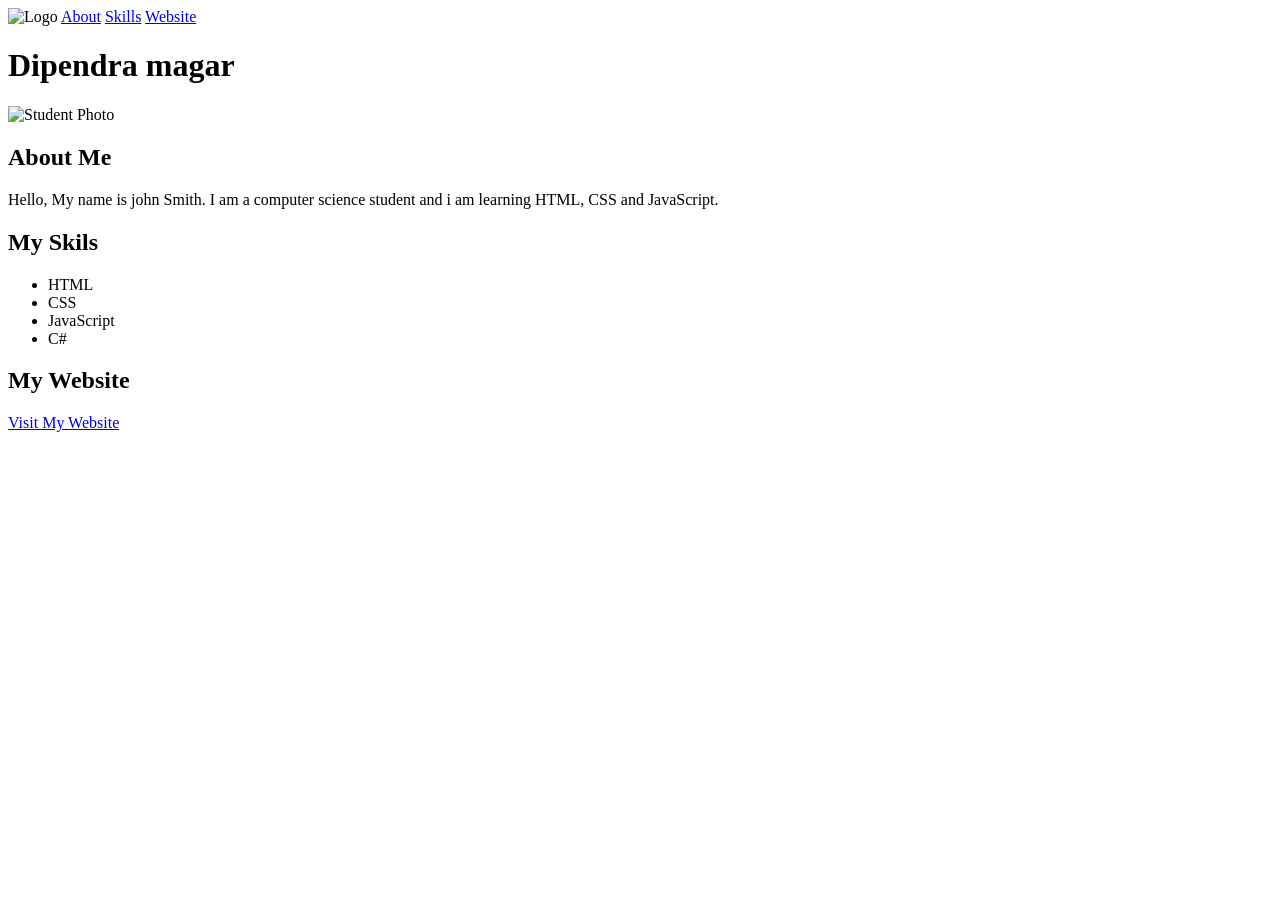
==== week4classtask.html @ 1599fb68 "Dipen" ====
<!DOCTYPE html>
<html lang="en">
<head>
    <meta charset="UTF-8">
    <meta name="viewport" content="width=device-width, initial-scale=1.0">
    <title>John Smith</title>
  <link rel="stylesheet" href="style.css/css">
</head>
<body>

   
  <header>
    <nav>
      <img src="logo.png" alt="Logo">
      <a href="#about">About</a>
      <a href="#skills">Skills</a>
      <a href="#website">Website</a>
    </nav>
  </header>
  <main>
    <selection class="profile">
        <h1>Dipendra magar</h1>
        <img src="Student" alt="Student Photo">
    <selection id=" about">
        <h2>About Me</h2>
        <P>
            Hello, My name is john Smith. I am a computer science
            student and i am learning HTML, CSS and JavaScript.
        </P>
        <selection id=" Skills">
            <h2>My Skils</h2>
            <ul>
              <li>HTML</li>
              <li>CSS</li> 
              <li>JavaScript</li>
              <li>C#</li> 
            </ul>
        <selection id="Websites">
            <h2>My Website</h2>
              <p><a href="https://www.example.com"
                 target="_blank" rel="noopener">Visit My Website</a></p>

       
    </selection>
    </selection>
  </main>



</body>
</html>
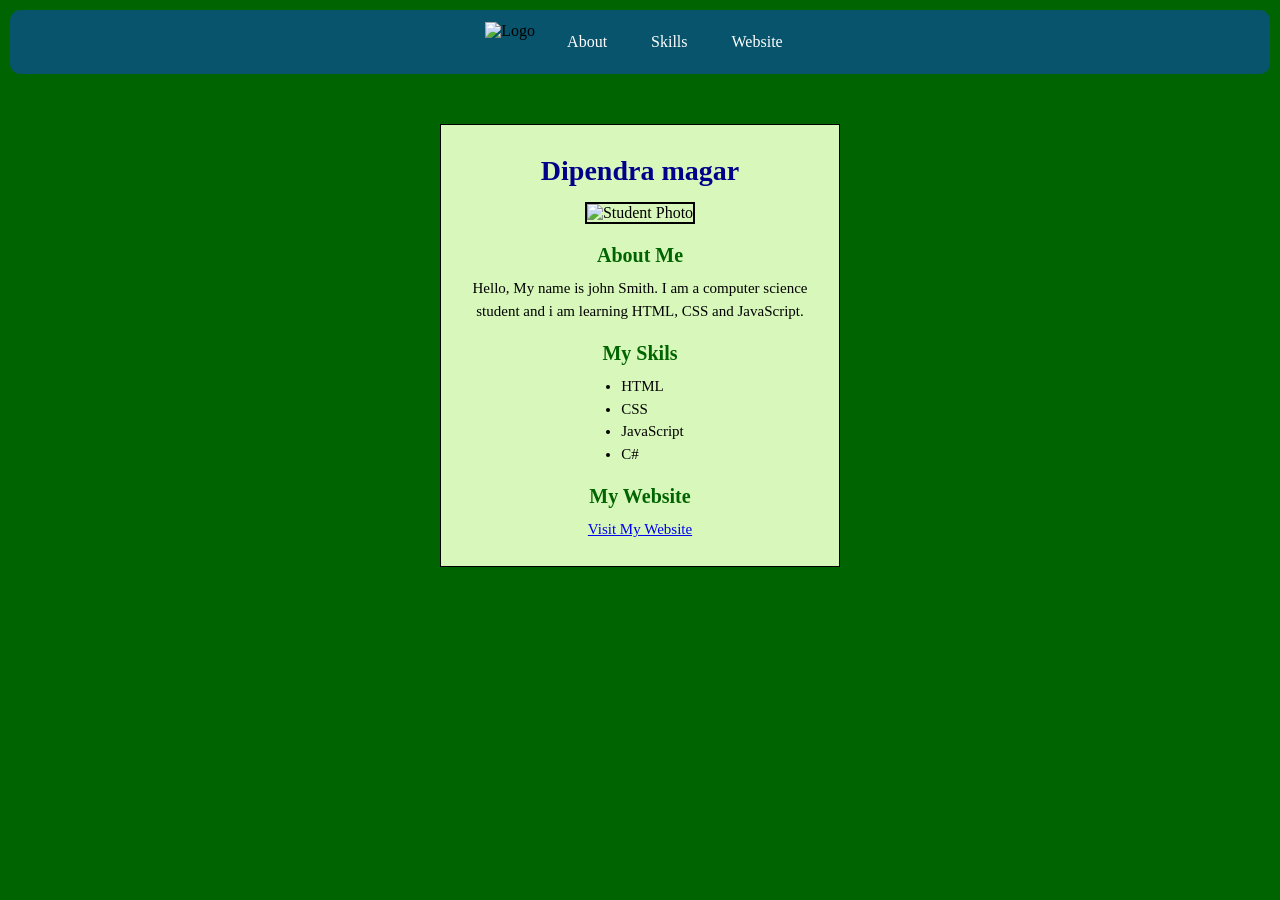
==== commit 92358d99: "Fix CSS link" ====
--- a/week4classtask.html
+++ b/week4classtask.html
@@ -4,7 +4,7 @@
     <meta charset="UTF-8">
     <meta name="viewport" content="width=device-width, initial-scale=1.0">
     <title>John Smith</title>
-  <link rel="stylesheet" href="style.css/css">
+  <link rel="stylesheet" href="style.css/stylee.css">
 </head>
 <body>
 
--- a/style.css/stylee.css
+++ b/style.css/stylee.css
@@ -0,0 +1,116 @@
+
+* {
+  box-sizing: border-box;
+}
+
+body {
+  margin: 0;
+  padding: 0;
+  font-family: "Times New Roman", Times, serif;
+  background-color:darkgreen;
+  color:black;
+}
+
+
+header {
+  background-color:rgb(8, 84, 109);
+  margin: 10px;
+  padding: 12px 20px;
+  border-radius: 10px;
+}
+
+nav {
+  display:flex;
+  justify-content: center;
+  align-items: center;
+  gap: 20px;
+}
+
+nav img {
+  height: 40px;
+  width: auto;
+}
+
+nav a {
+  color: #ffffff;
+  text-decoration: none;
+  padding: 6px 12px;
+  border-radius: 6px;
+  font-size: 16px;
+}
+
+nav a:hover,
+nav a:focus-visible {
+  background-color: hsl(243, 91%, 47%);
+  text-decoration: underline;
+}
+
+
+main {
+  display: flex;
+  justify-content: center;
+  padding: 40px 15px 60px;
+}
+
+.profile {
+  width: 100%;
+  max-width: 400px;
+  background-color: #d8f8bb;
+  border: 1px solid #000000;
+  padding: 20px 25px 25px;
+  text-align: center;
+}
+
+.profile h1 {
+  color: #00008b;
+  font-size: 28px;
+  margin: 10px 0 15px;
+}
+
+.profile h2 {
+  color: #006400;
+  font-size: 20px;
+  margin: 20px 0 10px;
+}
+
+.profile img {
+  width: 150px;
+  height: 150px;
+  object-fit: cover;
+  border: 2px solid #000000;
+}
+
+.profile p {
+  font-size: 15px;
+  line-height: 1.5;
+  margin: 0;
+}
+
+/* Skills list: centered block, left-aligned text */
+.profile ul {
+  display: inline-block;
+  text-align: left;
+  margin: 0;
+  padding-left: 25px;
+  font-size: 15px;
+  line-height: 1.5;
+}
+
+.profile a {
+  color: #0000ee;
+}
+
+.profile a:hover {
+  color: #b00020;
+}
+
+
+@media (max-width: 480px) {
+  nav {
+    gap: 8px;
+  }
+
+  .profile {
+    padding: 15px;
+  }
+}
